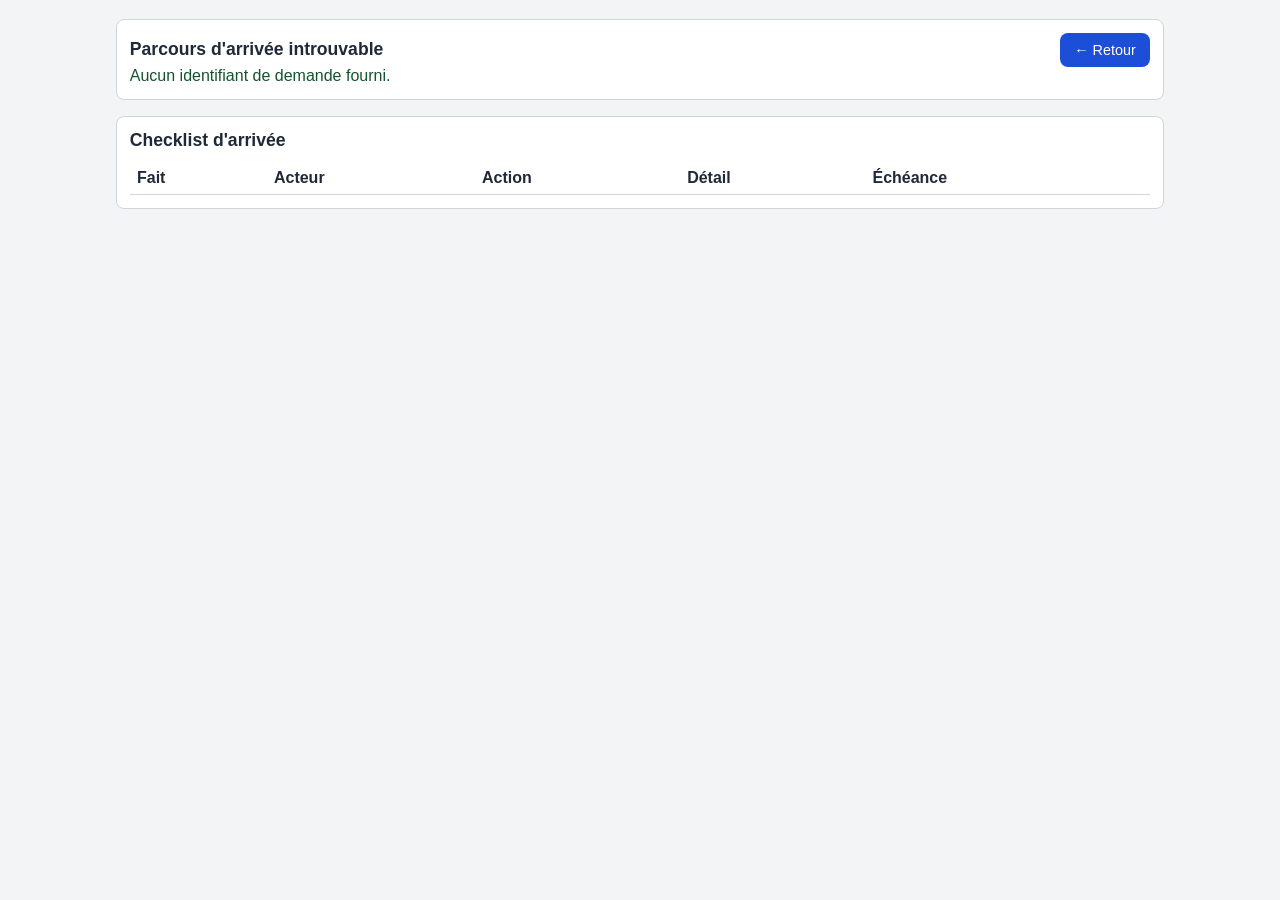
==== details.html @ e8f53664 "Scinder le parcours: etape 1 puis checklist d'arrivee" ====
<!doctype html>
<html lang="fr">
  <head>
    <meta charset="UTF-8" />
    <meta name="viewport" content="width=device-width, initial-scale=1.0" />
    <title>EntreeSortie — Parcours d'arrivée</title>
    <link rel="stylesheet" href="styles.css?v=4" />
  </head>
  <body>
    <main class="page">
      <section class="saved">
        <div class="saved-head">
          <h1 id="arrival-title">Parcours d'arrivée</h1>
          <a href="index.html" class="link-btn">← Retour</a>
        </div>
        <p id="arrival-meta" class="feedback"></p>
      </section>

      <section class="saved">
        <h2>Checklist d'arrivée</h2>
        <div class="table-wrap">
          <table>
            <thead>
              <tr>
                <th>Fait</th>
                <th>Acteur</th>
                <th>Action</th>
                <th>Détail</th>
                <th>Échéance</th>
              </tr>
            </thead>
            <tbody id="tasks-body"></tbody>
          </table>
        </div>
      </section>
    </main>

    <script src="detail.js?v=4"></script>
  </body>
</html>
---- styles.css ----
:root {
  --bg: #f3f4f6;
  --text: #1f2937;
  --line: #d1d5db;
  --stage1: #1473b8;
}

* { box-sizing: border-box; }

body {
  margin: 0;
  background: var(--bg);
  color: var(--text);
  font-family: Arial, sans-serif;
}

.page {
  max-width: 1080px;
  margin: 1.2rem auto;
  padding: 0 1rem 1.5rem;
}

.form-layout {
  display: grid;
  gap: 1rem;
}

.stage {
  border: 4px solid var(--stage1);
  background: #fff;
  padding: 1rem;
  display: grid;
  gap: 0.55rem;
}

.stage legend {
  margin: 0 auto;
  font-size: 1.9rem;
  font-weight: 700;
  padding: 0 0.5rem;
}

.stage h2 {
  margin: 0.25rem 0 0;
  font-size: 1.2rem;
  text-align: center;
}

label {
  display: grid;
  gap: 0.2rem;
  font-size: 1rem;
}

input {
  width: 100%;
  border: 1px solid var(--line);
  padding: 0.4rem 0.5rem;
  font-size: 1rem;
}

input:disabled {
  background: #e5e7eb;
  color: #6b7280;
  cursor: not-allowed;
}

small {
  color: #4b5563;
  font-size: 0.92rem;
}

.departure-row {
  display: grid;
  gap: 0.4rem;
}

.check-inline,
.check-row {
  display: inline-flex;
  align-items: center;
  gap: 0.4rem;
}

.check-inline input,
.check-row input {
  width: auto;
}

.actions {
  display: flex;
  gap: 0.6rem;
  align-items: center;
}

button,
.link-btn {
  border: none;
  background: #1d4ed8;
  color: #fff;
  border-radius: 8px;
  padding: 0.55rem 0.9rem;
  font-size: 0.9rem;
  cursor: pointer;
  text-decoration: none;
  display: inline-block;
}

button.secondary {
  background: #334155;
}

button.action-btn {
  margin-right: 0.4rem;
}

.hidden {
  display: none;
}

.feedback {
  margin: 0;
  min-height: 1.25rem;
  color: #14532d;
}

.saved {
  margin-top: 1rem;
  background: #fff;
  border: 1px solid var(--line);
  border-radius: 8px;
  padding: 0.8rem;
}

.saved-head {
  display: flex;
  justify-content: space-between;
  align-items: center;
  gap: 0.8rem;
}

.saved h2,
.saved h1 {
  margin: 0;
  font-size: 1.1rem;
}

.table-wrap {
  overflow-x: auto;
  margin-top: 0.65rem;
}

table {
  width: 100%;
  border-collapse: collapse;
}

th, td {
  border-bottom: 1px solid var(--line);
  padding: 0.45rem;
  text-align: left;
  vertical-align: top;
}
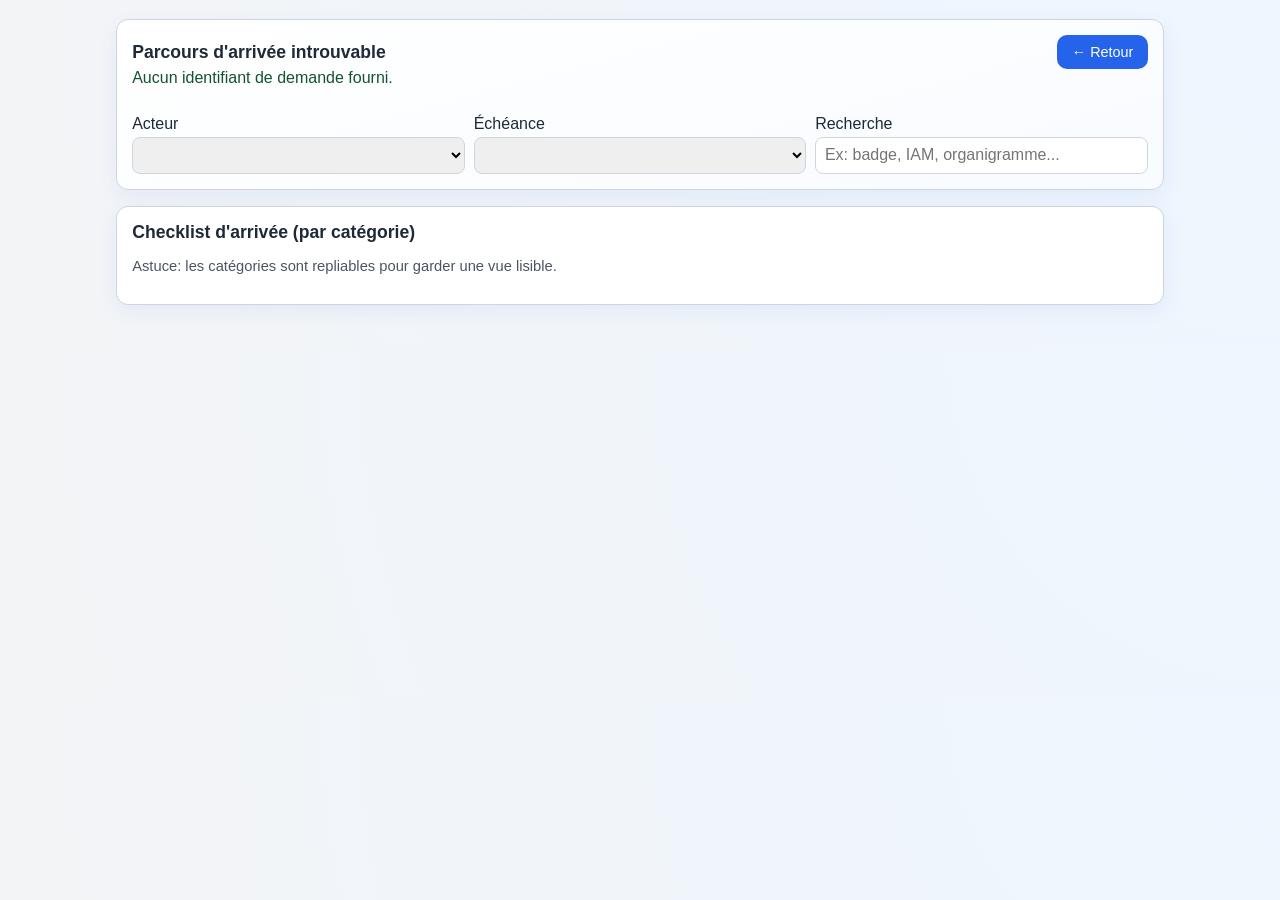
==== commit 9c063060: "Ajouter filtres par categories et UI parcours plus attractive" ====
--- a/details.html
+++ b/details.html
@@ -4,37 +4,42 @@
     <meta charset="UTF-8" />
     <meta name="viewport" content="width=device-width, initial-scale=1.0" />
     <title>EntreeSortie — Parcours d'arrivée</title>
-    <link rel="stylesheet" href="styles.css?v=4" />
+    <link rel="stylesheet" href="styles.css?v=5" />
   </head>
   <body>
     <main class="page">
-      <section class="saved">
+      <section class="saved hero-panel">
         <div class="saved-head">
           <h1 id="arrival-title">Parcours d'arrivée</h1>
           <a href="index.html" class="link-btn">← Retour</a>
         </div>
         <p id="arrival-meta" class="feedback"></p>
+
+        <div class="stats" id="stats"></div>
+
+        <div class="filters">
+          <label>
+            Acteur
+            <select id="actor-filter"></select>
+          </label>
+          <label>
+            Échéance
+            <select id="due-filter"></select>
+          </label>
+          <label>
+            Recherche
+            <input id="text-filter" type="text" placeholder="Ex: badge, IAM, organigramme..." />
+          </label>
+        </div>
       </section>
 
       <section class="saved">
-        <h2>Checklist d'arrivée</h2>
-        <div class="table-wrap">
-          <table>
-            <thead>
-              <tr>
-                <th>Fait</th>
-                <th>Acteur</th>
-                <th>Action</th>
-                <th>Détail</th>
-                <th>Échéance</th>
-              </tr>
-            </thead>
-            <tbody id="tasks-body"></tbody>
-          </table>
-        </div>
+        <h2>Checklist d'arrivée (par catégorie)</h2>
+        <p class="muted">Astuce: les catégories sont repliables pour garder une vue lisible.</p>
+        <div id="categories-wrap"></div>
       </section>
     </main>
 
-    <script src="detail.js?v=4"></script>
+    <script src="detail.js?v=5"></script>
   </body>
 </html>
--- a/styles.css
+++ b/styles.css
@@ -3,13 +3,14 @@
   --text: #1f2937;
   --line: #d1d5db;
   --stage1: #1473b8;
+  --accent: #2563eb;
 }
 
 * { box-sizing: border-box; }
 
 body {
   margin: 0;
-  background: var(--bg);
+  background: radial-gradient(circle at top right, #eef6ff, var(--bg));
   color: var(--text);
   font-family: Arial, sans-serif;
 }
@@ -31,6 +32,7 @@
   padding: 1rem;
   display: grid;
   gap: 0.55rem;
+  border-radius: 12px;
 }
 
 .stage legend {
@@ -52,11 +54,13 @@
   font-size: 1rem;
 }
 
-input {
+input,
+select {
   width: 100%;
   border: 1px solid var(--line);
-  padding: 0.4rem 0.5rem;
+  padding: 0.5rem 0.55rem;
   font-size: 1rem;
+  border-radius: 8px;
 }
 
 input:disabled {
@@ -65,7 +69,8 @@
   cursor: not-allowed;
 }
 
-small {
+small,
+.muted {
   color: #4b5563;
   font-size: 0.92rem;
 }
@@ -96,9 +101,9 @@
 button,
 .link-btn {
   border: none;
-  background: #1d4ed8;
+  background: var(--accent);
   color: #fff;
-  border-radius: 8px;
+  border-radius: 10px;
   padding: 0.55rem 0.9rem;
   font-size: 0.9rem;
   cursor: pointer;
@@ -128,8 +133,13 @@
   margin-top: 1rem;
   background: #fff;
   border: 1px solid var(--line);
-  border-radius: 8px;
-  padding: 0.8rem;
+  border-radius: 12px;
+  padding: 0.95rem;
+  box-shadow: 0 6px 20px rgba(37, 99, 235, 0.08);
+}
+
+.hero-panel {
+  background: linear-gradient(165deg, #ffffff, #f8fbff);
 }
 
 .saved-head {
@@ -143,6 +153,56 @@
 .saved h1 {
   margin: 0;
   font-size: 1.1rem;
+}
+
+.stats {
+  margin-top: 0.8rem;
+  display: flex;
+  gap: 0.55rem;
+  flex-wrap: wrap;
+}
+
+.pill {
+  background: #dbeafe;
+  color: #1e3a8a;
+  border-radius: 999px;
+  padding: 0.3rem 0.65rem;
+  font-size: 0.85rem;
+  font-weight: 600;
+}
+
+.filters {
+  margin-top: 0.85rem;
+  display: grid;
+  gap: 0.55rem;
+  grid-template-columns: repeat(auto-fit, minmax(180px, 1fr));
+}
+
+.category {
+  border: 1px solid var(--line);
+  border-radius: 10px;
+  overflow: hidden;
+  margin-top: 0.65rem;
+}
+
+.category summary {
+  list-style: none;
+  cursor: pointer;
+  display: flex;
+  justify-content: space-between;
+  align-items: center;
+  padding: 0.65rem 0.8rem;
+  background: #eff6ff;
+  font-weight: 600;
+}
+
+.category summary::-webkit-details-marker {
+  display: none;
+}
+
+.category-count {
+  font-size: 0.85rem;
+  color: #1d4ed8;
 }
 
 .table-wrap {
